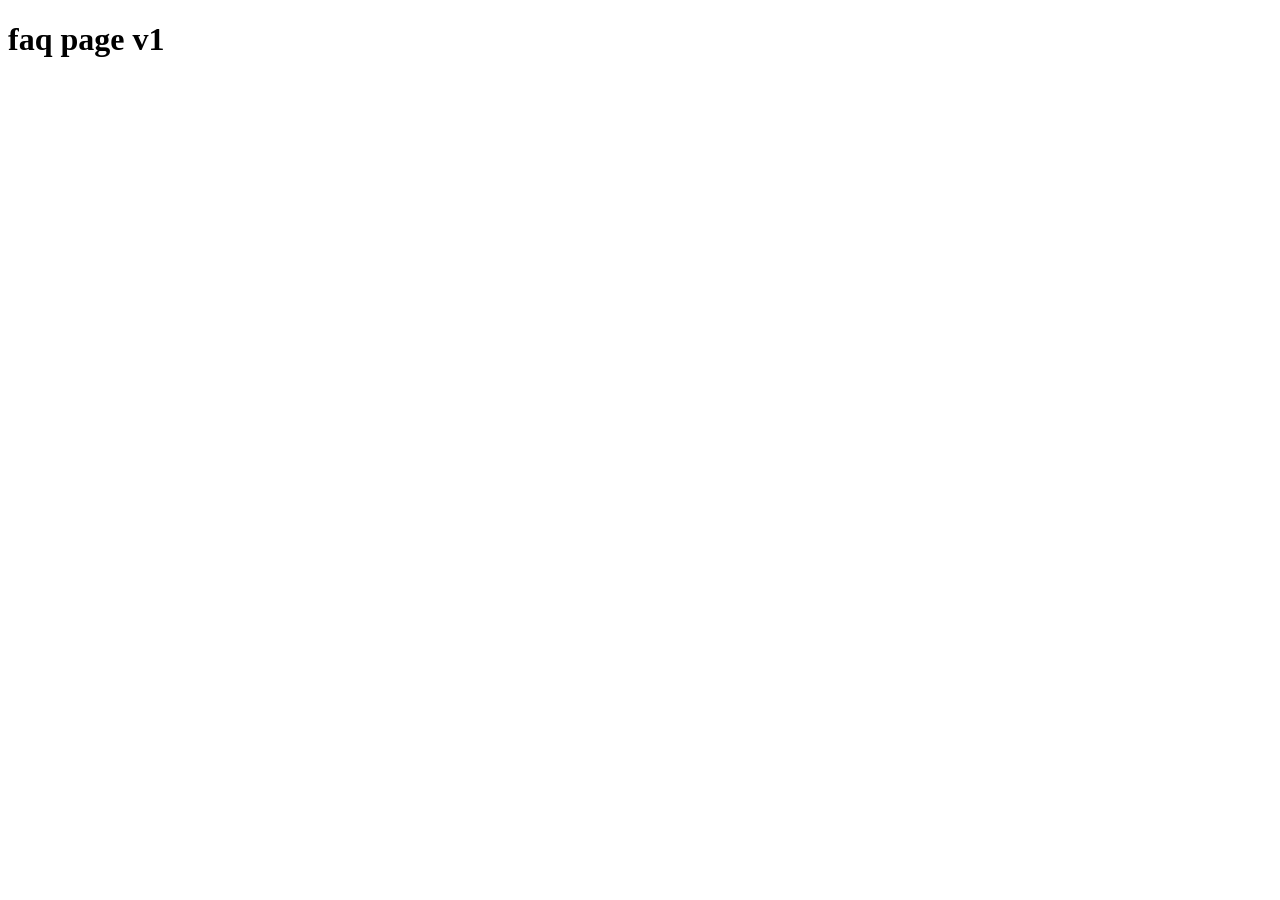
==== faq.html @ 33cc3d81 "Add files via upload" ====
<!DOCTYPE html>
<html lang="en">
<head>
    <meta charset="UTF-8">
    <meta name="viewport" content="width=device-width, initial-scale=1.0">
    <title>FAQ</title>
</head>
<body>
    <h1>faq page v1</h1>
    
</body>
</html>
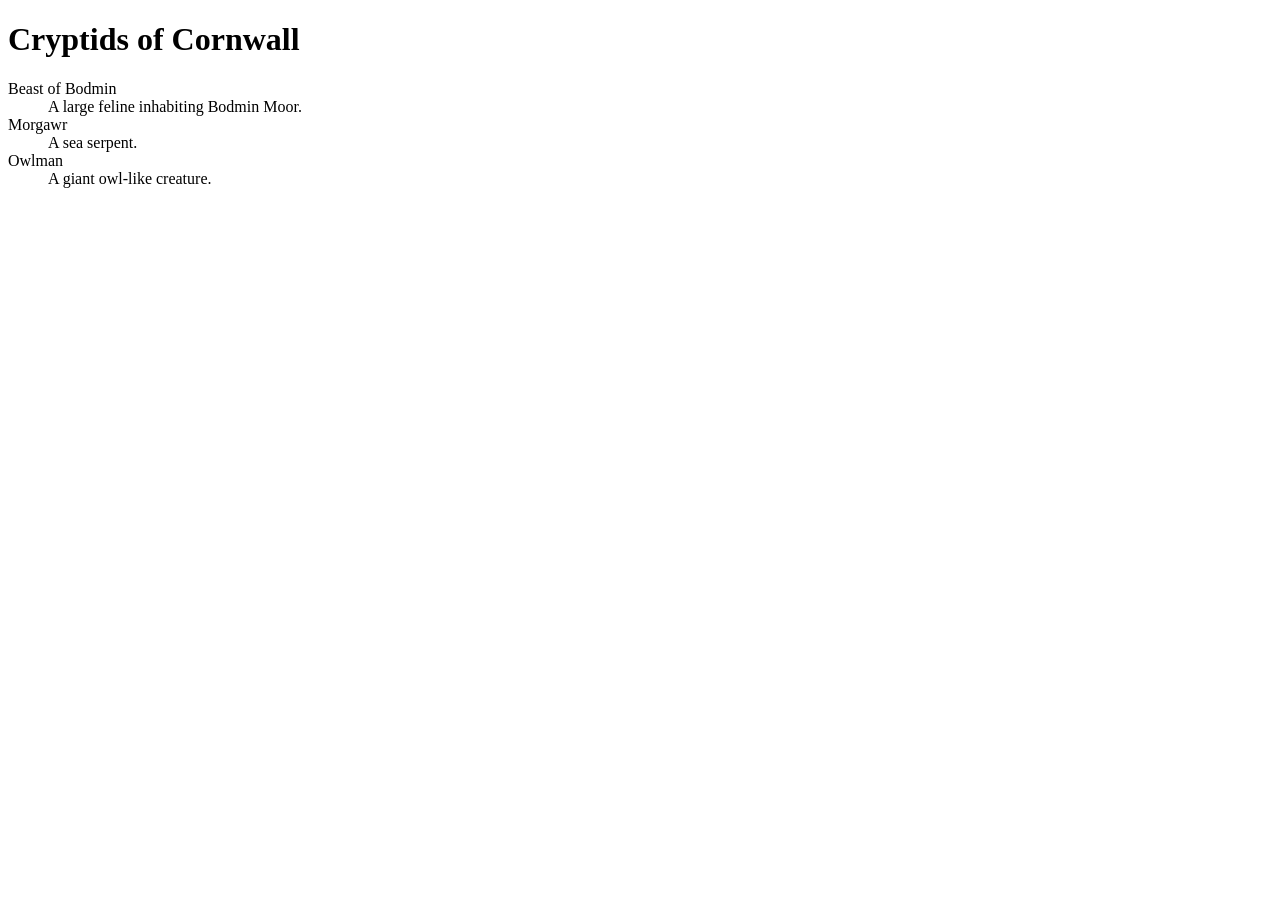
==== commit 5d364773: "changed faq list" ====
--- a/faq.html
+++ b/faq.html
@@ -6,7 +6,18 @@
     <title>FAQ</title>
 </head>
 <body>
-    <h1>faq page v1</h1>
-    
+    <h1>Cryptids of Cornwall</h1>
+
+    <dl>
+        <dt>Beast of Bodmin</dt>
+        <dd>A large feline inhabiting Bodmin Moor.</dd>
+
+        <dt>Morgawr</dt>
+        <dd>A sea serpent.</dd>
+
+        <dt>Owlman</dt>
+        <dd>A giant owl-like creature.</dd>
+    </dl>
+
 </body>
 </html>
